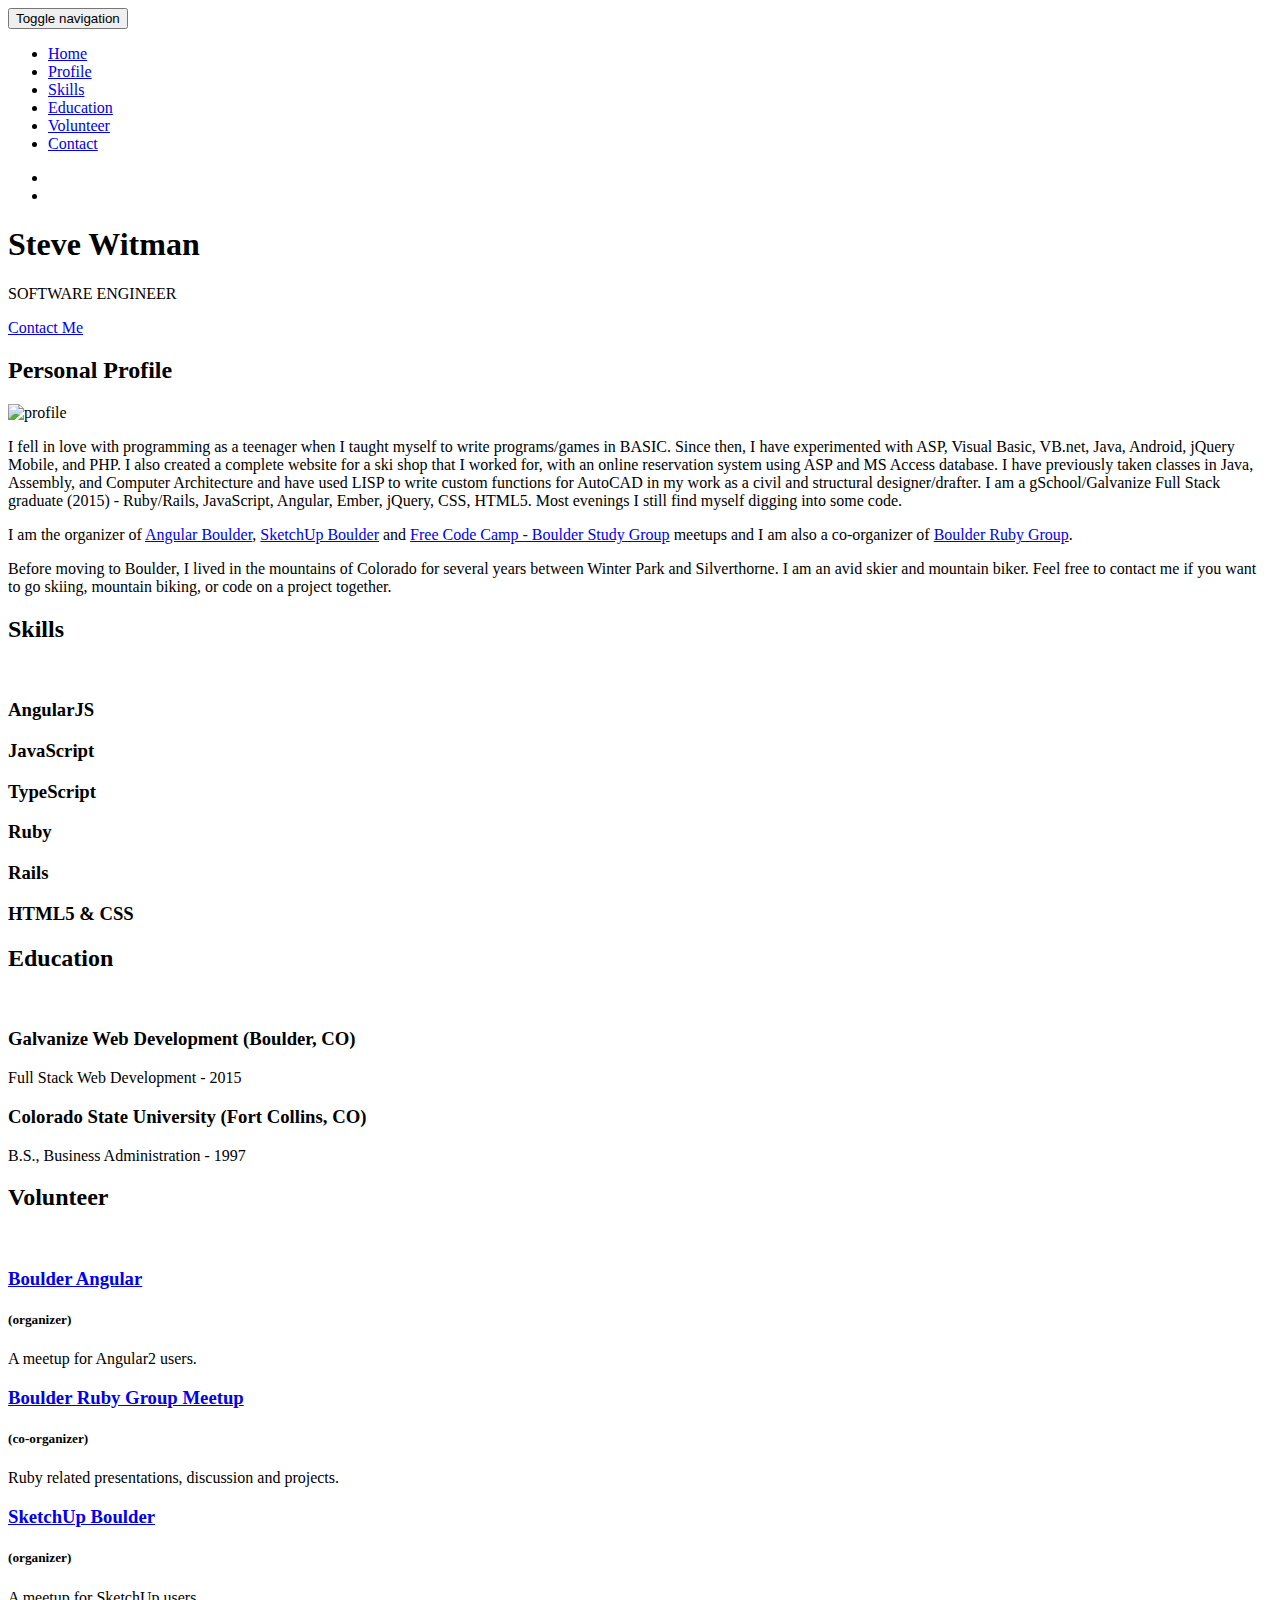
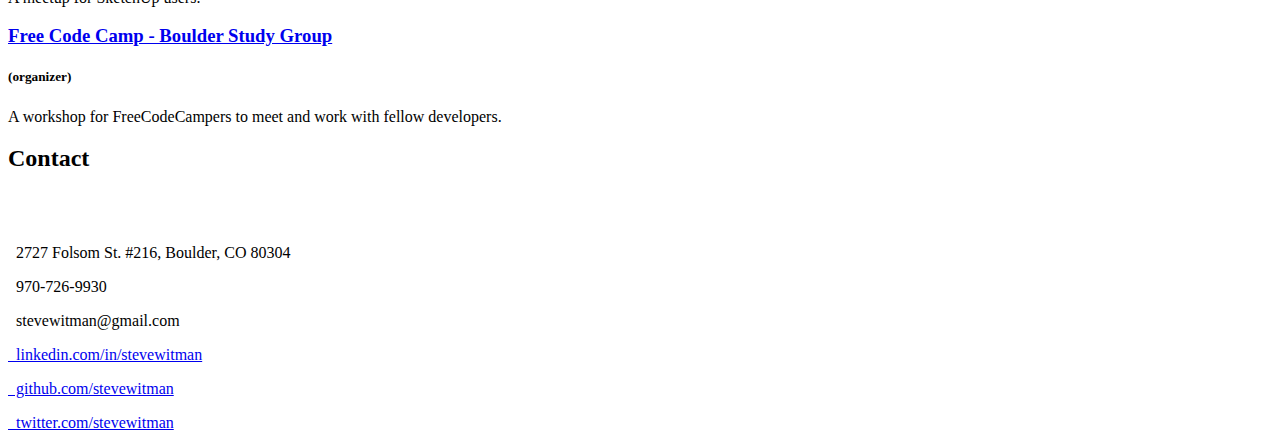
==== index.html @ f4dcd22d "update meetups" ====
<!DOCTYPE html>
<!--[if lt IE 7]>      <html class="no-js lt-ie9 lt-ie8 lt-ie7"> <![endif]-->
<!--[if IE 7]>         <html class="no-js lt-ie9 lt-ie8"> <![endif]-->
<!--[if IE 8]>         <html class="no-js lt-ie9"> <![endif]-->
<!--[if gt IE 8]><!-->
<html class="no-js">
<!--<![endif]-->
<head>
  <meta charset="utf-8">
  <meta http-equiv="X-UA-Compatible" content="IE=edge">
  <title>Steve Witman - Software Engineer</title>
  <meta name="description" content="">
  <meta name="viewport" content="width=device-width, initial-scale=1">
  <meta name="author" content="">

  <!-- Place favicon.ico and apple-touch-icon.png in the root directory -->

  <!-- Bootstrap core CSS -->
  <link rel="stylesheet" href="css/bootstrap.min.css">
  <!-- Fonts from Font Awsome -->
  <link rel="stylesheet" href="css/font-awesome.min.css">
  <!-- Magnific popup -->
  <link rel="stylesheet" href="css/magnific-popup.css">
  <!-- Vegas slider -->
  <link rel="stylesheet" href="css/vegas.min.css">
  <!-- Custom styles for this template -->
  <link rel="stylesheet" href="css/main.css">

  <!-- Color styles -->
  <link rel="stylesheet" href="css/colors/blue.css">
  <!-- <link rel="stylesheet" href="css/colors/yellow.css">-->
  <!-- <link rel="stylesheet" href="css/colors/red.css">-->
  <!--  <link rel="stylesheet" href="css/colors/purple.css">-->
  <!--  <link rel="stylesheet" href="css/colors/orange.css">-->
  <!--  <link rel="stylesheet" href="css/colors/green.css">-->

  <!-- Feature detection -->
  <script src="js/modernizr-2.6.2.min.js"></script>
  <!-- Fonts -->
  <link href='https://fonts.googleapis.com/css?family=Source+Sans+Pro:300,400,600,700,900,300italic,400italic,600italic,700italic,900italic' rel='stylesheet' type='text/css'>
  <link href='https://fonts.googleapis.com/css?family=Oxygen:400,700' rel='stylesheet' type='text/css'>

  <!-- HTML5 shim and Respond.js IE8 support of HTML5 elements and media queries -->
  <!--[if lt IE 9]>
        <script src="js/html5shiv.js"></script>
        <script src="js/respond.min.js"></script>
      <![endif]-->
</head>

<body>
  <div class="navbar navbar-default navbar-static-top" role="navigation">
    <div class="container">
      <div class="navbar-header">
        <button type="button" class="navbar-toggle collapsed" data-toggle="collapse" data-target=".navbar-collapse">
          <span class="sr-only">Toggle navigation</span>
          <span class="icon-bar"></span>
          <span class="icon-bar"></span>
          <span class="icon-bar"></span>
        </button>
      </div>
      <div class="navbar-collapse collapse">
        <ul class="nav navbar-nav" id="main-menu">
          <li><a href="#page-welcome">Home</a></li>
          <li><a href="#page-profile">Profile</a></li>
          <li><a href="#page-skills">Skills</a></li>
          <li><a href="#page-education">Education</a></li>
          <li><a href="#page-volunteer">Volunteer</a></li>
          <li><a href="#page-contact">Contact</a></li>
        </ul>
      </div>
      <!--/.nav-collapse -->
    </div>
  </div>
  <!-- welcome begins -->
  <section id="page-welcome" class="page-welcome">
    <div>
      <ul class="slider-controls">
        <li>
          <a id="vegas-next" class="next" href="javascript:void(0)"></a>
        </li>
        <li>
          <a id="vegas-prev" class="prev" href="javascript:void(0)"></a>
        </li>
      </ul>
    </div>
    <div class="container">
      <div class="row">
        <header class="centered">
          <h1>Steve Witman</h1>
          <p>SOFTWARE ENGINEER</p>
        </header>
        <div class="social-icons">
          <a href="https://www.linkedin.com/in/stevewitman" class="btn btn-round btn-clear btn-linkedin"><i class="fa fa-linkedin-square"></i></a>
          <a href="https://github.com/stevewitman" class="btn btn-round btn-clear btn-github"><i class="fa fa-github"></i></a>
          <a href="https://twitter.com/stevewitman" class="btn btn-round btn-clear btn-twitter"><i class="fa fa-twitter"></i></a>
        </div>
        <a href="#page-contact" class="btn btn-default hire-me">Contact Me</a>
      </div>
    </div>
  </section>
  <!-- welcome ends -->
  <!-- profile begins -->
  <section id="page-profile" class="page-profile">
    <div class="container">
      <header class="section-header">
        <h2 class="section-title">Personal Profile</h2>
      </header>
      <div class="row">
        <div class="col-md-4">
          <div class="profile"><img src="img/sw-medium.jpg" alt="profile" class="headshot"/>
          </div>
        </div>
        <div class="col-md-8">
          <p>I fell in love with programming as a teenager when I taught myself to write programs/games in BASIC.  Since then, I have experimented with ASP, Visual Basic, VB.net, Java, Android, jQuery Mobile, and PHP.  I also created a complete website for a ski shop that I worked for, with an online reservation system using ASP and MS Access database.  I have previously taken classes in Java, Assembly, and Computer Architecture and have used LISP to write custom functions for AutoCAD in my work as a civil and structural designer/drafter.  I am a gSchool/Galvanize Full Stack graduate (2015) - Ruby/Rails, JavaScript, Angular, Ember, jQuery, CSS, HTML5.  Most evenings I still find myself digging into some code.</p>
          <p>I am the organizer of <a href="https://www.meetup.com/boulder-angular/" target="_blank">Angular Boulder</a>, <a href="https://www.meetup.com/SketchUp-Boulder/" target="_blank">SketchUp Boulder</a> and <a href="http://www.meetup.com/freeCodeCamp-Boulder/" target="_blank">Free Code Camp - Boulder Study Group</a> meetups and I am also a co-organizer of <a href="https://www.meetup.com/boulder_ruby_group/" target="_blank">Boulder Ruby Group</a>.</p>
          <p>Before moving to Boulder, I lived in the mountains of Colorado for several years between Winter Park and Silverthorne.  I am an avid skier and mountain biker.  Feel free to contact me if you want to go skiing, mountain biking, or code on a project together.</p>        </div>
      </div>
    </div>
  </section>
  <!-- profile ends -->
  <!-- skills begins -->
  <section id="page-skills" class="page-skills">
    <div class="container">
        <header class="section-header">
          <h2 class="section-title"><span>Skills</span></h2>
        </header>
        <br>
        <div class="row">
          <div class="col-md-2 offset-md-1">
            <h3>AngularJS</h3>
          </div>
          <div class="col-md-2">
            <h3>JavaScript</h3>
          </div>
          <div class="col-md-2">
            <h3>TypeScript</h3>
          </div>
          <div class="col-md-2">
            <h3>Ruby</h3>
          </div>
          <div class="col-md-2 ">
            <h3>Rails</h3>
          </div>
          <div class="col-md-2">
            <h3>HTML5 & CSS</h3>
          </div>
      </div>
    </div>
  </section>
  <!-- skills ends -->
  <!-- education begins -->
  <section id="page-education" class="page-education">
    <div class="container">
      <header class="section-header">
        <h2 class="section-title"><span>Education</span></h2>
      </header>
      <br>
      <div class="row">
        <div class="col-md-6">
          <article class="education">
            <header>
              <h3 class="text-center">Galvanize Web Development (Boulder, CO)</h3>
              <p class="text-center">Full Stack Web Development - 2015</p>
            </header>
          </article>
        </div>
        <div class="col-md-6">
          <article class="education">
            <header>
              <h3 class="text-center">Colorado State University (Fort Collins, CO)</h3>
              <p class="text-center">B.S., Business Administration - 1997</p>
            </header>
          </article>
        </div>
      </div>
    </div>
  </section>
  <!-- education ends -->
  <!-- volunteer begins -->
  <section id="page-volunteer" class="page-volunteer">
    <div class="container">
      <header class="section-header">
        <h2 class="section-title"><span>Volunteer</span></h2>
      </header>
      <br>
      <div class="row">
        <div class="col-md-3">
          <article class="volunteer">
            <header>
              <a href="https://www.meetup.com/boulder-angular/" target="_blank"><h3 class="text-center">Boulder Angular</h3></a>
              <h5 class="text-center">(organizer)</h5>
              <p class="text-center">A meetup for Angular2 users.</p>
            </header>
          </article>
        </div>

        <div class="col-md-3">
          <article class="volunteer">
            <header>
              <a href="https://www.meetup.com/boulder_ruby_group/" target="_blank"><h3 class="text-center">Boulder Ruby Group Meetup</h3></a>
              <h5 class="text-center">(co-organizer)</h5>
              <p class="text-center">Ruby related presentations, discussion and projects.</p>
            </header>
          </article>
        </div>
        <div class="col-md-3">
          <article class="volunteer">
            <header>
              <a href="https://www.meetup.com/SketchUp-Boulder/" target="_blank"><h3 class="text-center">SketchUp Boulder</h3></a>
              <h5 class="text-center">(organizer)</h5>
              <p class="text-center">A meetup for SketchUp users.</p>
            </header>
          </article>
        </div>

        <div class="col-md-3">
          <article class="volunteer">
            <header>
              <a href="http://www.meetup.com/freeCodeCamp-Boulder/" target="_blank"><h3 class="text-center">Free Code Camp - Boulder Study Group</h3></a>
              <h5 class="text-center">(organizer)</h5>
              <p class="text-center">A workshop for FreeCodeCampers to meet and work with fellow developers.</p>
            </header>
          </article>
        </div>
      </div>
    </div>
  </section>
  <!-- volunteer ends -->

  <!-- contact begins -->
  <section id="page-contact" class="page-contact">
    <div class="container">
      <header class="section-header">
        <h2 class="section-title"><span>Contact</span></h2>
      </header>
      <br>
      <br>
      <div class="row">
        <div class="col-sm-6 contact-info">
          <p class="text-center"><i class="fa fa-map-marker"></i>&nbsp;&nbsp;2727 Folsom St. #216, Boulder, CO 80304 </p>
          <p class="text-center"><i class="fa fa-phone"></i>&nbsp;&nbsp;970-726-9930</p>
          <p class="text-center"><i class="fa fa-envelope-o"></i>&nbsp;&nbsp;stevewitman@gmail.com</p>
        </div>
        <div class="col-sm-6 contact-info">
          <p class="text-center"><a href="https://www.linkedin.com/in/stevewitman"><i class="fa fa-linkedin-square"></i>&nbsp;&nbsp;linkedin.com/in/stevewitman</a></p>
          <p class="text-center"><a href="https://github.com/stevewitman"><i class="fa fa-github"></i>&nbsp;&nbsp;github.com/stevewitman</a></p>
          <p class="text-center"><a href="https://twitter.com/stevewitman"><i class="fa fa-twitter"></i>&nbsp;&nbsp;twitter.com/stevewitman</a></p>
        </div>
      </div>
    </div>
  </section>
  <!-- contact ends -->


  <script src="js/jquery-2.1.3.min.js"></script>
  <script src="js/bootstrap.min.js"></script>
  <script src="js/jquery.scrollTo.js"></script>
  <script src="js/jquery.nav.js"></script>
  <script src="js/jquery.sticky.js"></script>
  <script src="js/jquery.easypiechart.min.js"></script>
  <script src="js/vegas.js"></script>
  <script src="js/jquery.isotope.min.js"></script>
  <script src="js/jquery.magnific-popup.min.js"></script>
  <script src="js/waypoints.min.js"></script>
  <script src="js/jqBootstrapValidation.js"></script>
  <script src="js/contact_me.js"></script>
  <script src="js/main.js"></script>


</body>


</html>
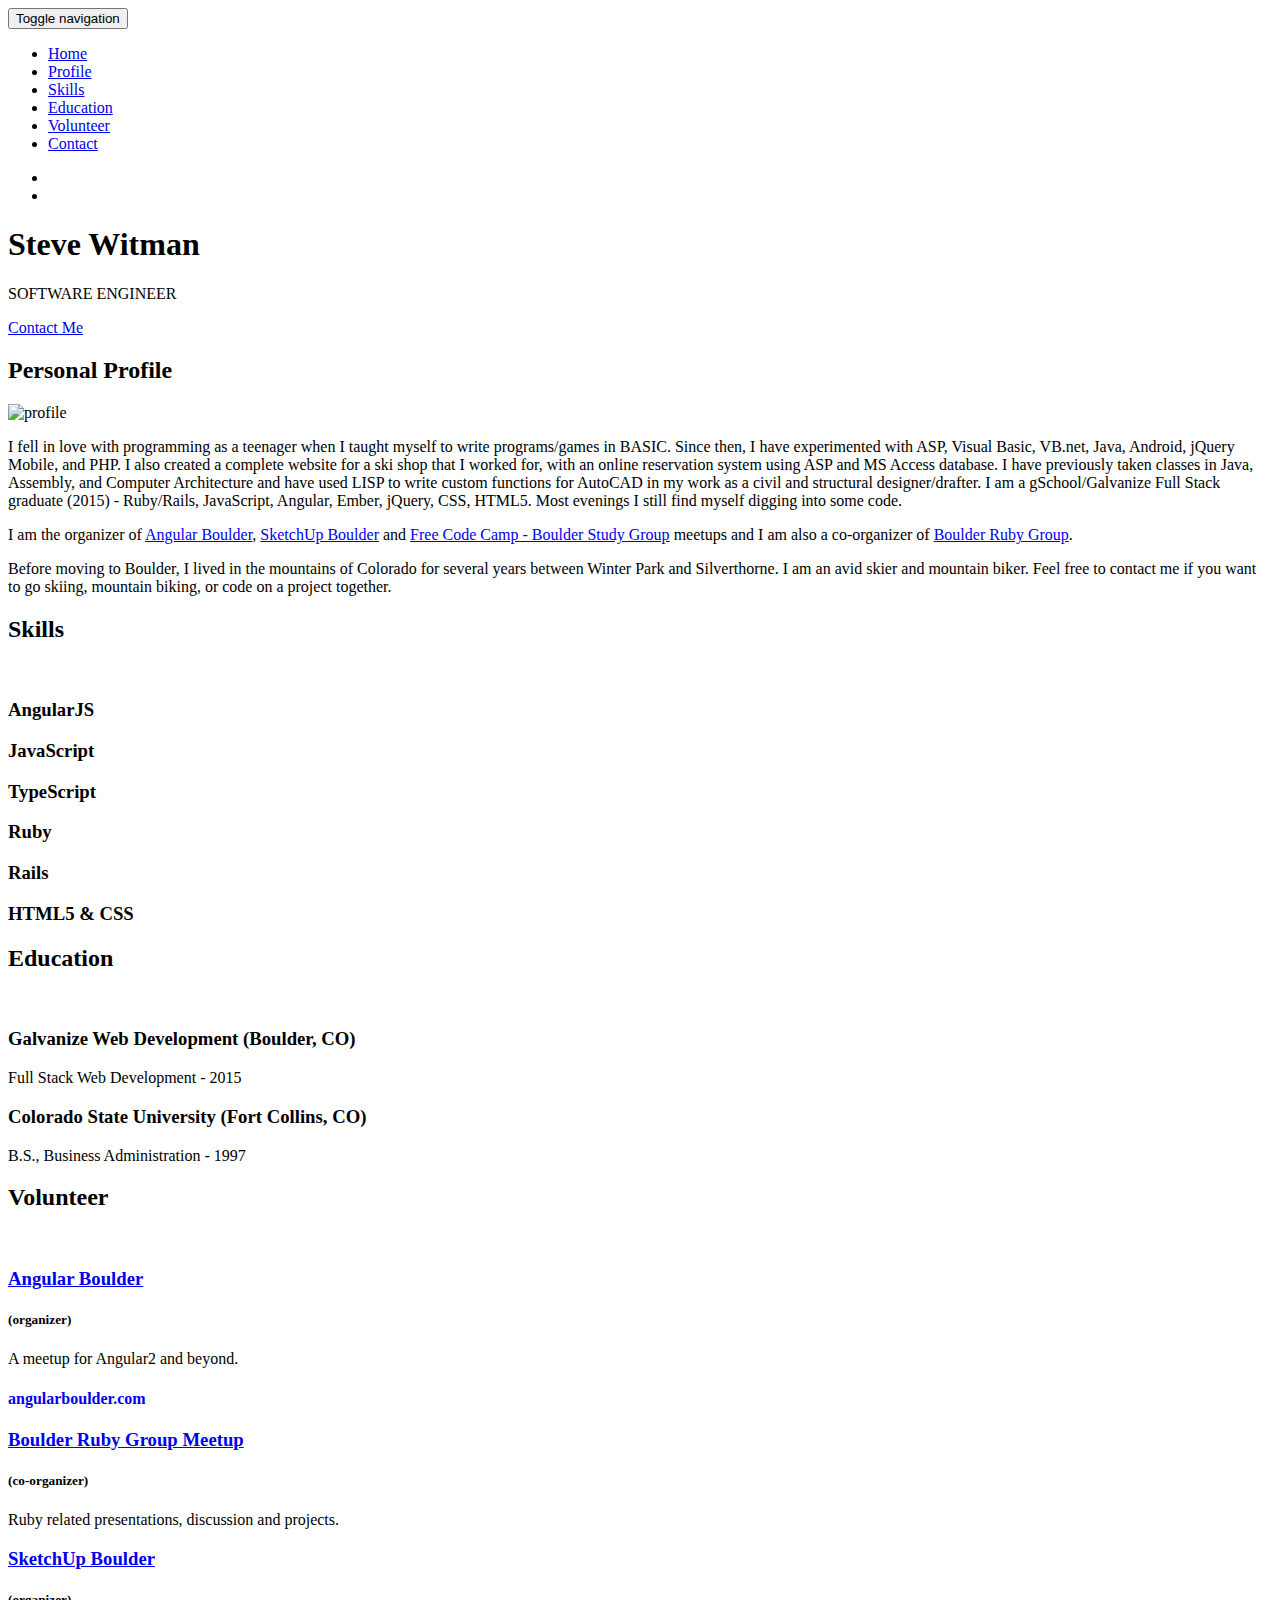
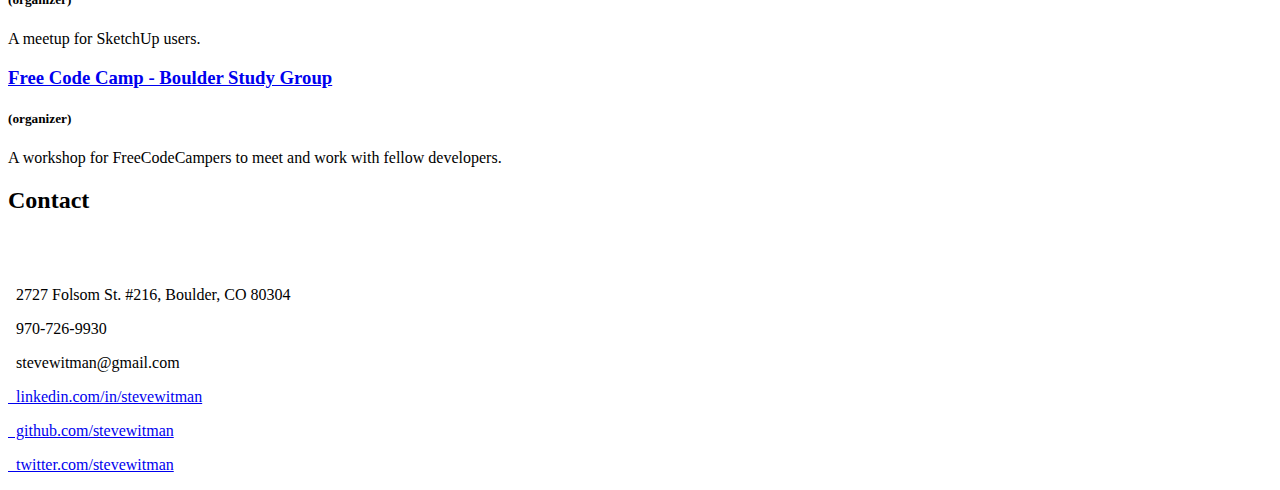
==== commit 3cb6ec82: "Update angular boulder" ====
--- a/index.html
+++ b/index.html
@@ -112,7 +112,7 @@
         </div>
         <div class="col-md-8">
           <p>I fell in love with programming as a teenager when I taught myself to write programs/games in BASIC.  Since then, I have experimented with ASP, Visual Basic, VB.net, Java, Android, jQuery Mobile, and PHP.  I also created a complete website for a ski shop that I worked for, with an online reservation system using ASP and MS Access database.  I have previously taken classes in Java, Assembly, and Computer Architecture and have used LISP to write custom functions for AutoCAD in my work as a civil and structural designer/drafter.  I am a gSchool/Galvanize Full Stack graduate (2015) - Ruby/Rails, JavaScript, Angular, Ember, jQuery, CSS, HTML5.  Most evenings I still find myself digging into some code.</p>
-          <p>I am the organizer of <a href="https://www.meetup.com/boulder-angular/" target="_blank">Angular Boulder</a>, <a href="https://www.meetup.com/SketchUp-Boulder/" target="_blank">SketchUp Boulder</a> and <a href="http://www.meetup.com/freeCodeCamp-Boulder/" target="_blank">Free Code Camp - Boulder Study Group</a> meetups and I am also a co-organizer of <a href="https://www.meetup.com/boulder_ruby_group/" target="_blank">Boulder Ruby Group</a>.</p>
+          <p>I am the organizer of <a href="https://www.meetup.com/angular-boulder/" target="_blank">Angular Boulder</a>, <a href="https://www.meetup.com/SketchUp-Boulder/" target="_blank">SketchUp Boulder</a> and <a href="http://www.meetup.com/freeCodeCamp-Boulder/" target="_blank">Free Code Camp - Boulder Study Group</a> meetups and I am also a co-organizer of <a href="https://www.meetup.com/boulder_ruby_group/" target="_blank">Boulder Ruby Group</a>.</p>
           <p>Before moving to Boulder, I lived in the mountains of Colorado for several years between Winter Park and Silverthorne.  I am an avid skier and mountain biker.  Feel free to contact me if you want to go skiing, mountain biking, or code on a project together.</p>        </div>
       </div>
     </div>
@@ -187,9 +187,10 @@
         <div class="col-md-3">
           <article class="volunteer">
             <header>
-              <a href="https://www.meetup.com/boulder-angular/" target="_blank"><h3 class="text-center">Boulder Angular</h3></a>
+              <a href="https://www.meetup.com/angular-boulder" target="_blank"><h3 class="text-center">Angular Boulder</h3></a>
               <h5 class="text-center">(organizer)</h5>
-              <p class="text-center">A meetup for Angular2 users.</p>
+              <p class="text-center">A meetup for Angular2 and beyond.</p>
+              <a href="https://angularboulder.com/" style="text-decoration: none;" target="_blank"><h4 class="text-center">angularboulder.com</h4></a>
             </header>
           </article>
         </div>
@@ -265,9 +266,5 @@
   <script src="js/jqBootstrapValidation.js"></script>
   <script src="js/contact_me.js"></script>
   <script src="js/main.js"></script>
-
-
 </body>
-
-
 </html>
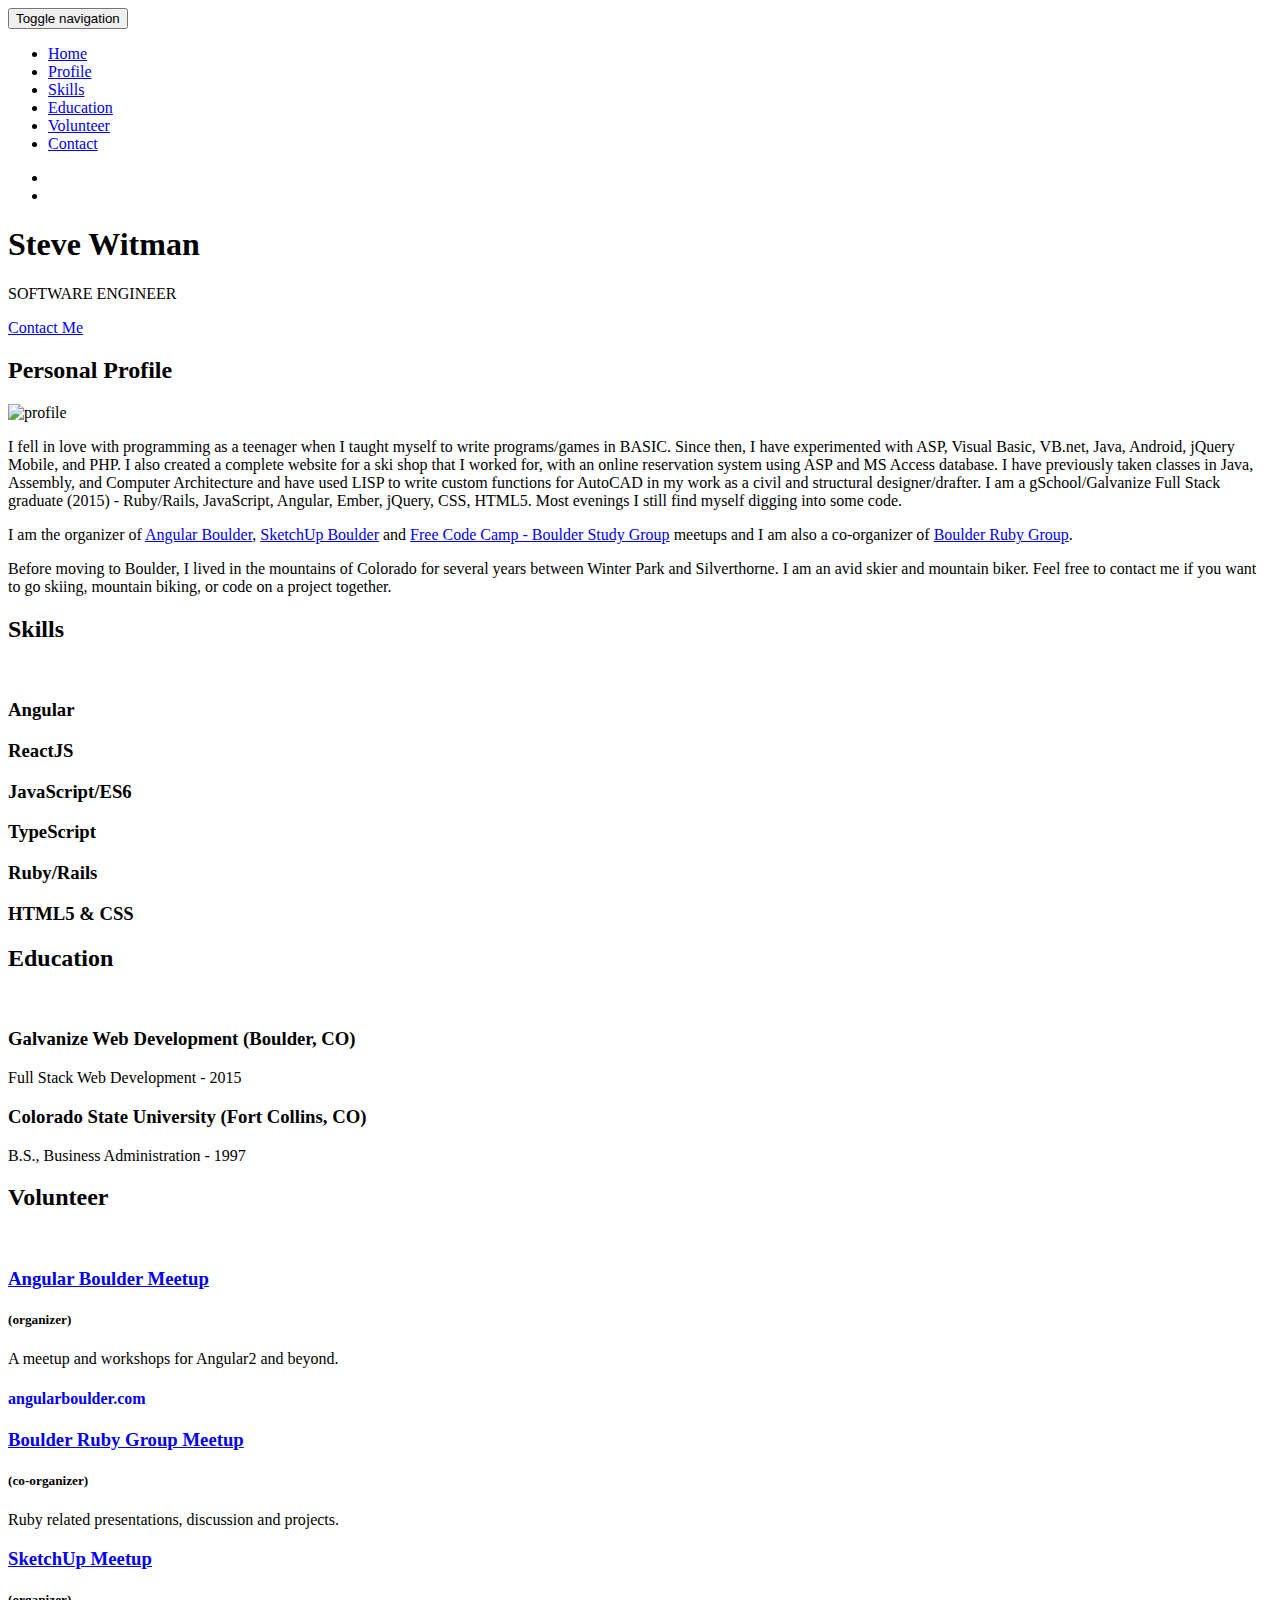
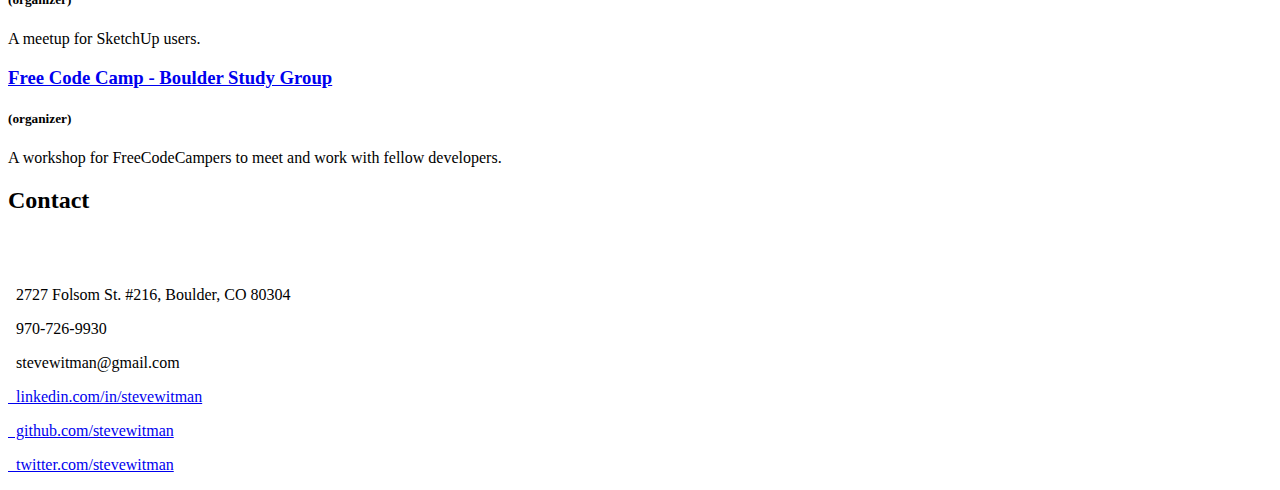
==== commit 4c2405e5: "Update skills" ====
--- a/index.html
+++ b/index.html
@@ -127,19 +127,19 @@
         <br>
         <div class="row">
           <div class="col-md-2 offset-md-1">
-            <h3>AngularJS</h3>
-          </div>
-          <div class="col-md-2">
-            <h3>JavaScript</h3>
+            <h3>Angular</h3>
+          </div>
+          <div class="col-md-2">
+            <h3>ReactJS</h3>
+          </div>
+          <div class="col-md-2">
+            <h3>JavaScript/ES6</h3>
           </div>
           <div class="col-md-2">
             <h3>TypeScript</h3>
           </div>
-          <div class="col-md-2">
-            <h3>Ruby</h3>
-          </div>
           <div class="col-md-2 ">
-            <h3>Rails</h3>
+            <h3>Ruby/Rails</h3>
           </div>
           <div class="col-md-2">
             <h3>HTML5 & CSS</h3>
@@ -187,9 +187,9 @@
         <div class="col-md-3">
           <article class="volunteer">
             <header>
-              <a href="https://www.meetup.com/angular-boulder" target="_blank"><h3 class="text-center">Angular Boulder</h3></a>
+              <a href="https://www.meetup.com/angular-boulder" target="_blank"><h3 class="text-center">Angular Boulder Meetup</h3></a>
               <h5 class="text-center">(organizer)</h5>
-              <p class="text-center">A meetup for Angular2 and beyond.</p>
+              <p class="text-center">A meetup and workshops for Angular2 and beyond.</p>
               <a href="https://angularboulder.com/" style="text-decoration: none;" target="_blank"><h4 class="text-center">angularboulder.com</h4></a>
             </header>
           </article>
@@ -207,7 +207,7 @@
         <div class="col-md-3">
           <article class="volunteer">
             <header>
-              <a href="https://www.meetup.com/SketchUp-Boulder/" target="_blank"><h3 class="text-center">SketchUp Boulder</h3></a>
+              <a href="https://www.meetup.com/SketchUp-Boulder/" target="_blank"><h3 class="text-center">SketchUp Meetup</h3></a>
               <h5 class="text-center">(organizer)</h5>
               <p class="text-center">A meetup for SketchUp users.</p>
             </header>
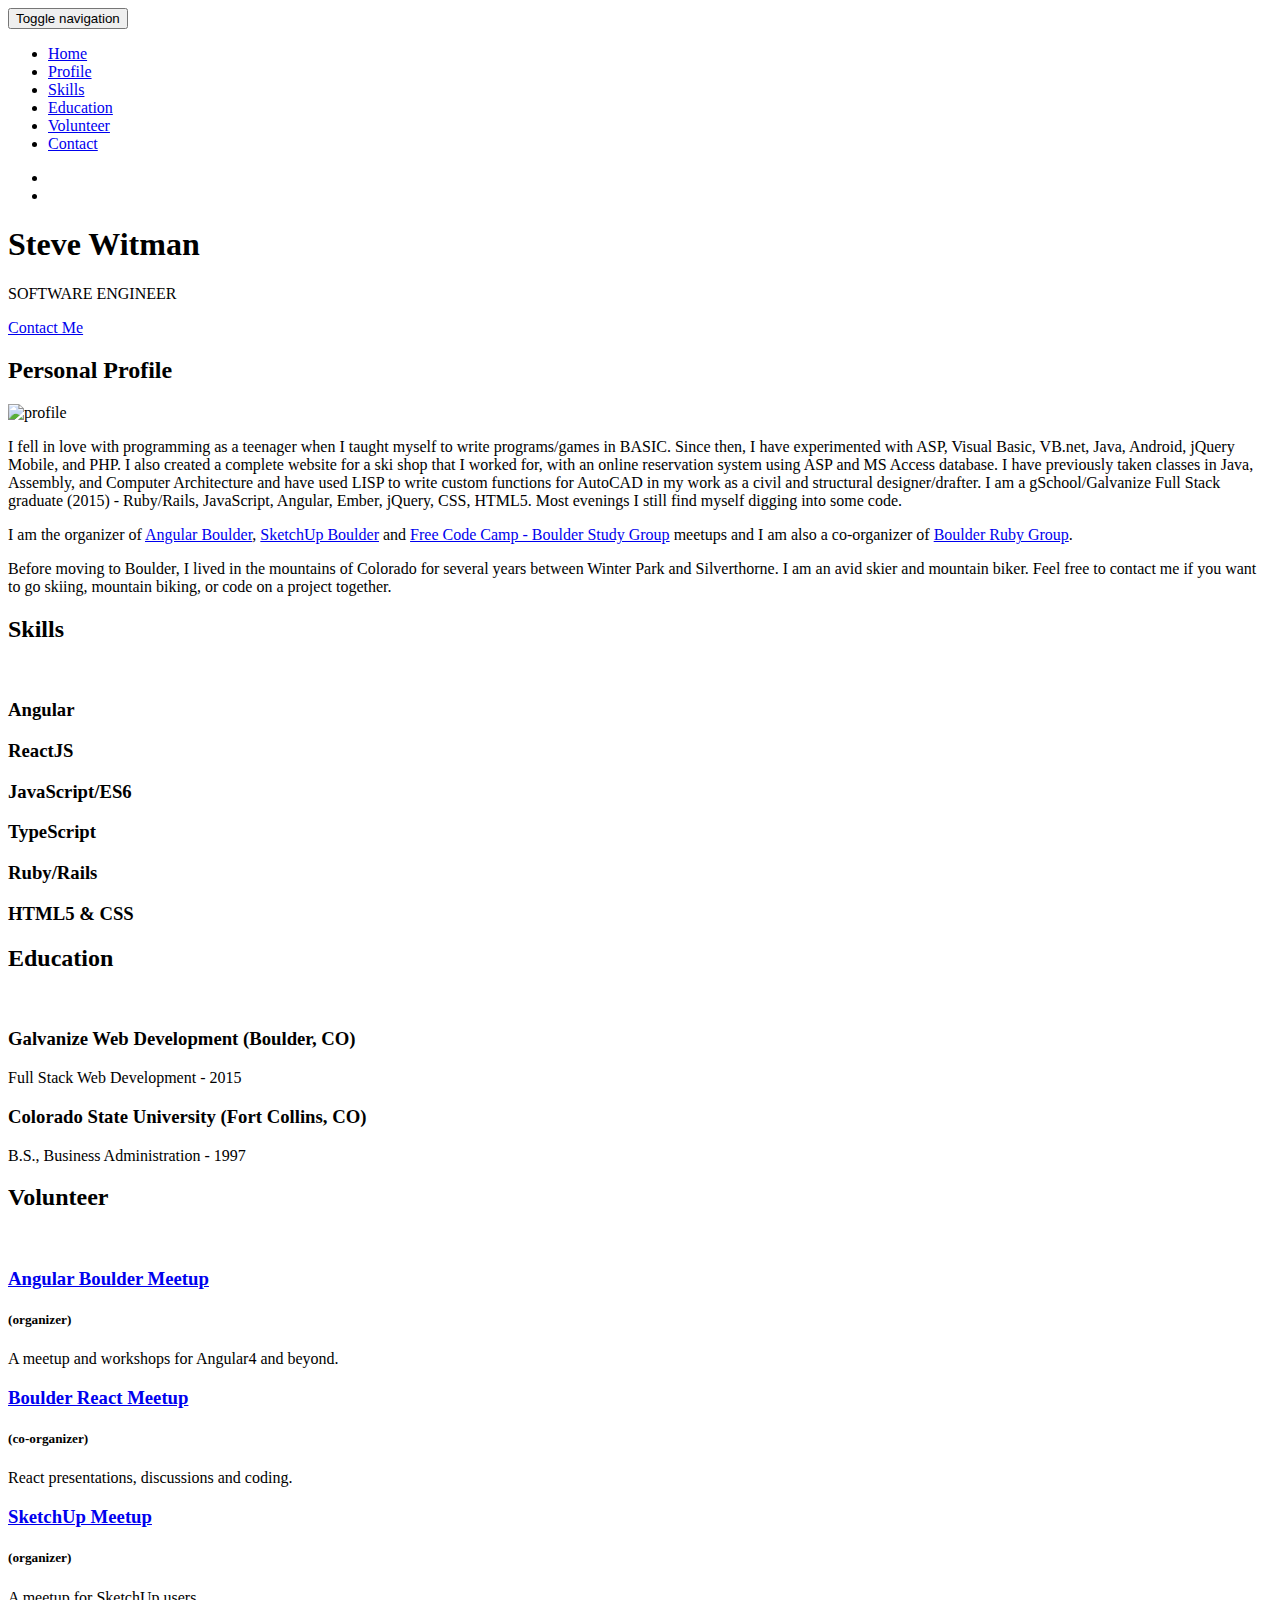
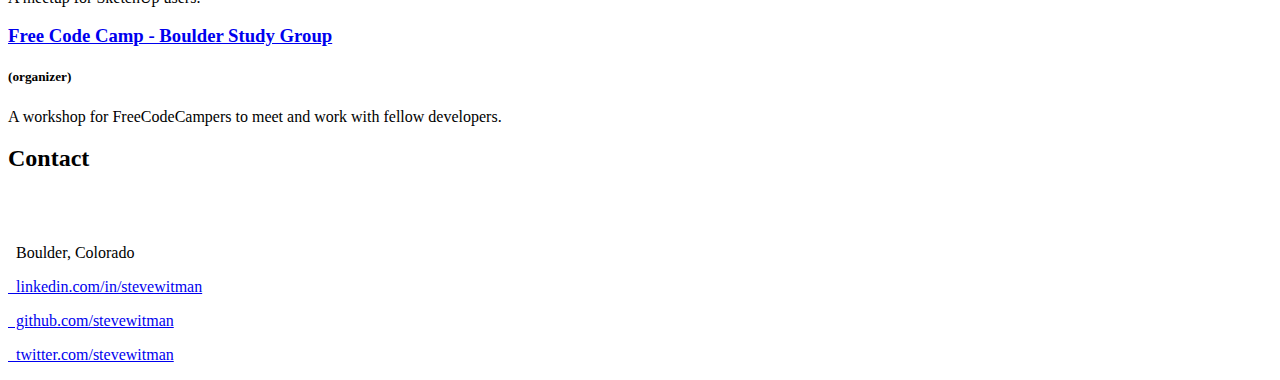
==== commit 78014b39: "Add React Meetup" ====
--- a/index.html
+++ b/index.html
@@ -189,18 +189,17 @@
             <header>
               <a href="https://www.meetup.com/angular-boulder" target="_blank"><h3 class="text-center">Angular Boulder Meetup</h3></a>
               <h5 class="text-center">(organizer)</h5>
-              <p class="text-center">A meetup and workshops for Angular2 and beyond.</p>
-              <a href="https://angularboulder.com/" style="text-decoration: none;" target="_blank"><h4 class="text-center">angularboulder.com</h4></a>
-            </header>
-          </article>
-        </div>
-
-        <div class="col-md-3">
-          <article class="volunteer">
-            <header>
-              <a href="https://www.meetup.com/boulder_ruby_group/" target="_blank"><h3 class="text-center">Boulder Ruby Group Meetup</h3></a>
+              <p class="text-center">A meetup and workshops for Angular4 and beyond.</p>
+            </header>
+          </article>
+        </div>
+
+        <div class="col-md-3">
+          <article class="volunteer">
+            <header>
+              <a href="https://www.meetup.com/Boulder-React-Meetup/" target="_blank"><h3 class="text-center">Boulder React Meetup</h3></a>
               <h5 class="text-center">(co-organizer)</h5>
-              <p class="text-center">Ruby related presentations, discussion and projects.</p>
+              <p class="text-center">React presentations, discussions and coding.</p>
             </header>
           </article>
         </div>
@@ -237,12 +236,8 @@
       <br>
       <br>
       <div class="row">
-        <div class="col-sm-6 contact-info">
-          <p class="text-center"><i class="fa fa-map-marker"></i>&nbsp;&nbsp;2727 Folsom St. #216, Boulder, CO 80304 </p>
-          <p class="text-center"><i class="fa fa-phone"></i>&nbsp;&nbsp;970-726-9930</p>
-          <p class="text-center"><i class="fa fa-envelope-o"></i>&nbsp;&nbsp;stevewitman@gmail.com</p>
-        </div>
-        <div class="col-sm-6 contact-info">
+        <div class="col-sm-6 col-sm-offset-3 contact-info">
+          <p class="text-center"><i class="fa fa-map-marker"></i>&nbsp;&nbsp;Boulder, Colorado </p>
           <p class="text-center"><a href="https://www.linkedin.com/in/stevewitman"><i class="fa fa-linkedin-square"></i>&nbsp;&nbsp;linkedin.com/in/stevewitman</a></p>
           <p class="text-center"><a href="https://github.com/stevewitman"><i class="fa fa-github"></i>&nbsp;&nbsp;github.com/stevewitman</a></p>
           <p class="text-center"><a href="https://twitter.com/stevewitman"><i class="fa fa-twitter"></i>&nbsp;&nbsp;twitter.com/stevewitman</a></p>
